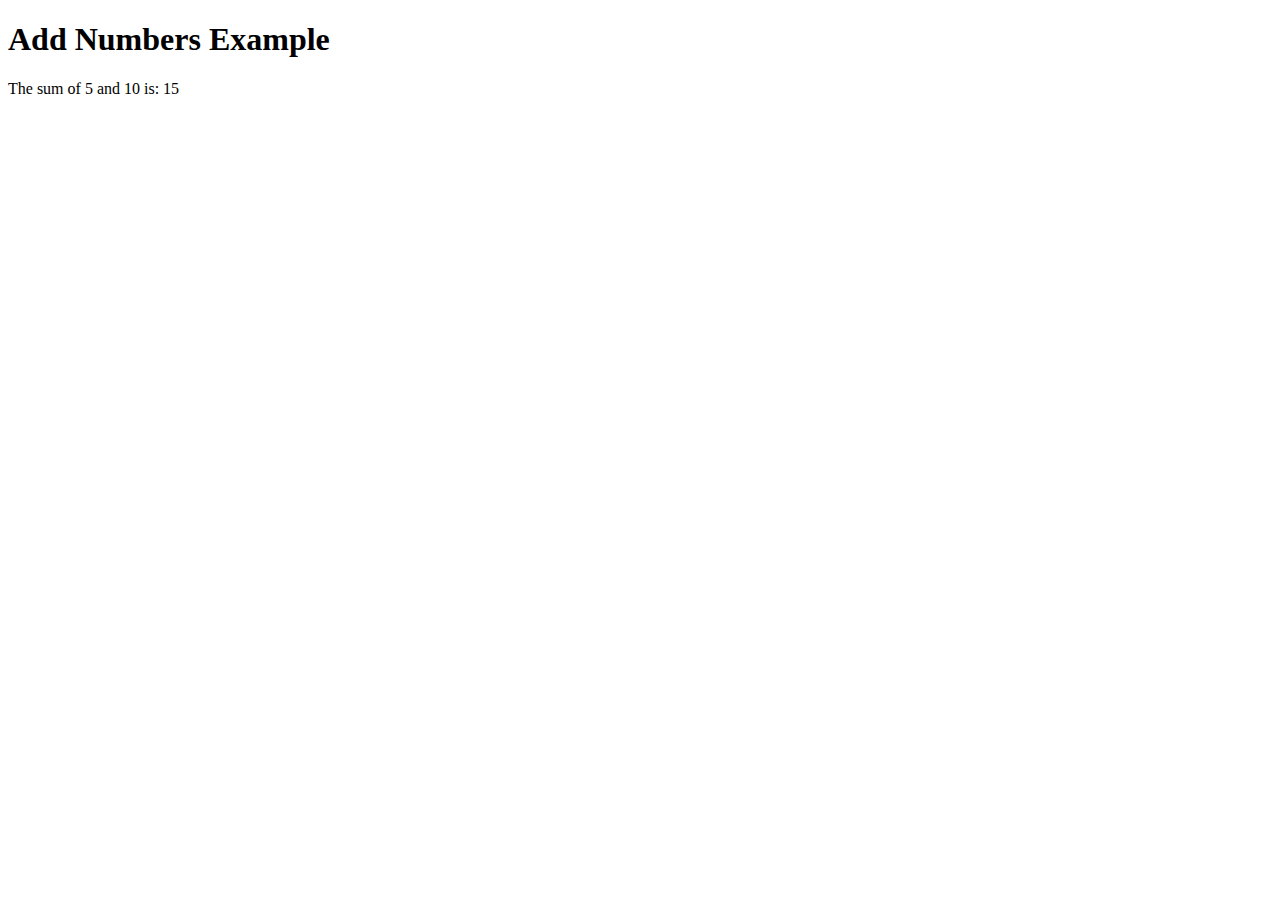
==== index.html @ 4212b7e5 "Update and rename page.html to index.html" ====
<!DOCTYPE html>
<html lang="en">
<head>
    <meta charset="UTF-8">
    <meta name="viewport" content="width=device-width, initial-scale=1.0">
    <title>Add Numbers Example</title>

    <link rel="stylesheet" href="main.css">

    <!-- Link to the JavaScript file -->
    <script src="script.js"></script>
</head>
<body>

    <h1>Add Numbers Example</h1>

    <!-- Display area for the result -->
    <div id="result"></div>

    <!-- Call the JavaScript function and display the result -->
    <script>
        // Example numbers
        var number1 = 5;
        var number2 = 10;

        // Call the addNumbers function from the script.js file
        var result = addNumbers(number1, number2);

        // Display the result in the specified element
        document.getElementById('result').innerHTML = "The sum of " + number1 + " and " + number2 + " is: " + result;
    </script>
    <h1></h1>

</body>
</html>
---- main.css ----
/* main.css */

@import url('https://raw.githubusercontent.com/NULL-Marshall/dye-up-web/main/styles.css');
@import url('https://raw.githubusercontent.com/NULL-Marshall/dye-up-web/main/colors.css');
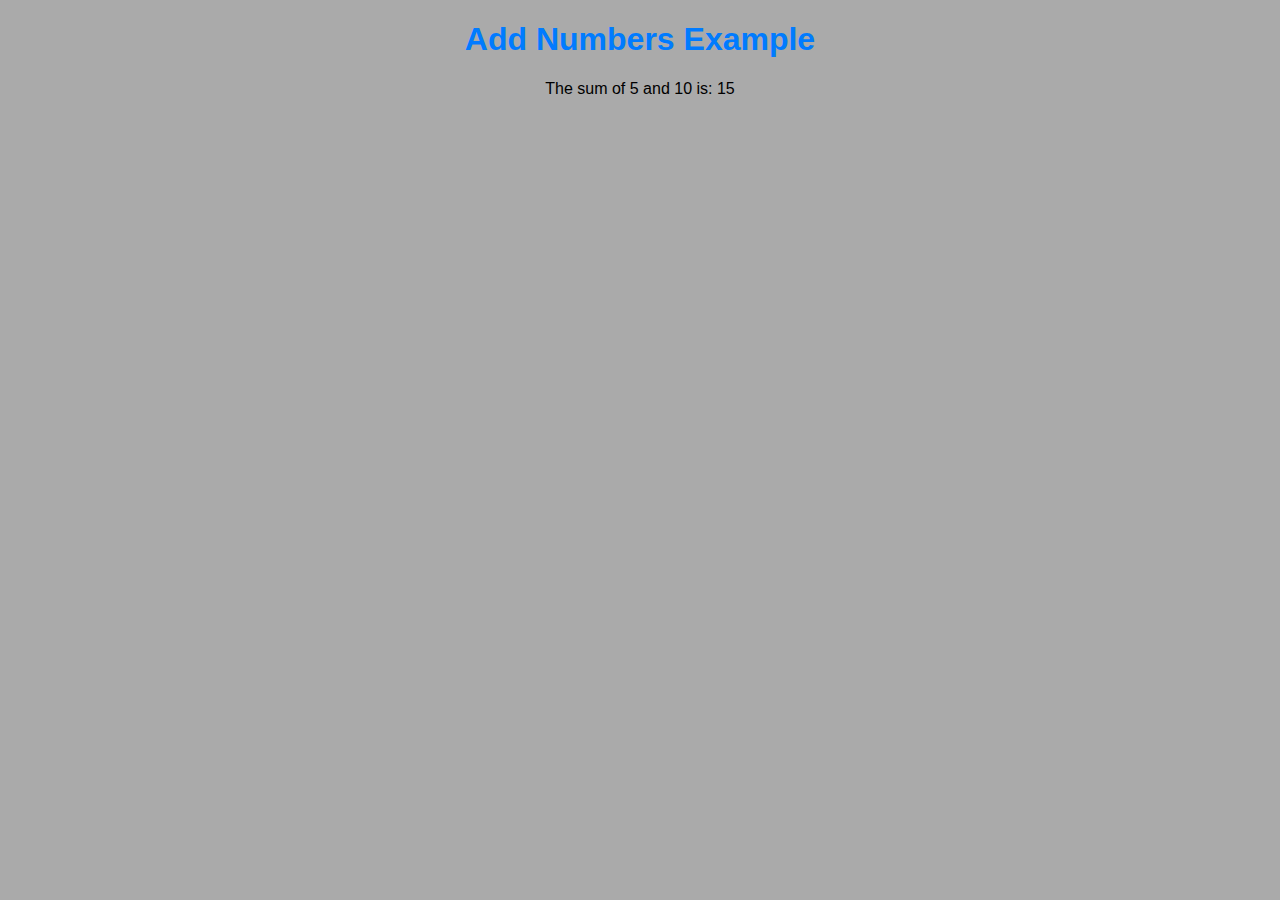
==== commit 70f09eed: "Update index.html" ====
--- a/index.html
+++ b/index.html
@@ -5,10 +5,10 @@
     <meta name="viewport" content="width=device-width, initial-scale=1.0">
     <title>Add Numbers Example</title>
 
-    <link rel="stylesheet" href="main.css">
+    <link rel="stylesheet" href="css/main.css">
 
     <!-- Link to the JavaScript file -->
-    <script src="script.js"></script>
+    <script src="scripts/script.js"></script>
 </head>
 <body>
 
--- a/css/main.css
+++ b/css/main.css
@@ -0,0 +1,4 @@
+/* main.css */
+
+@import url('styles.css');
+@import url('colors.css');
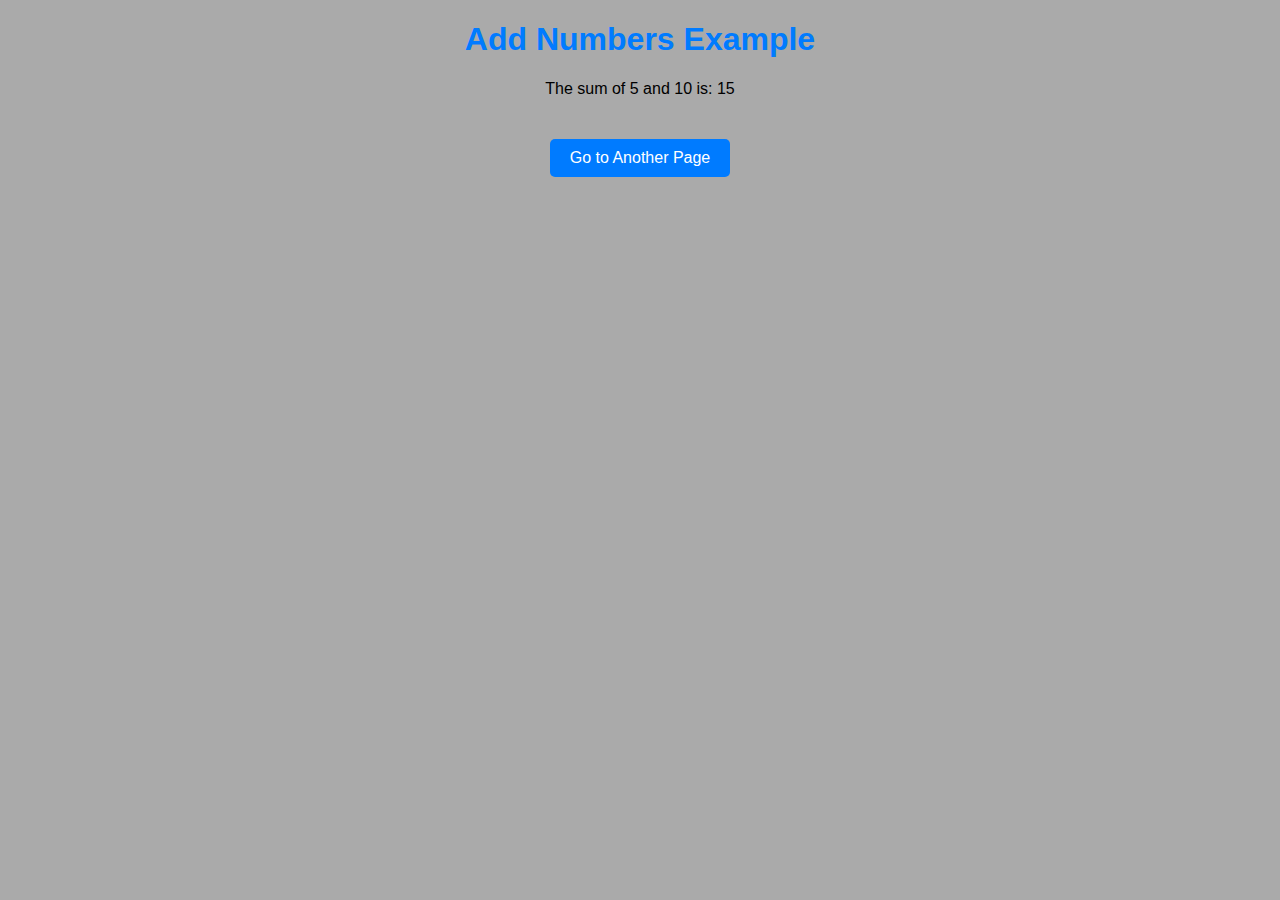
==== commit 1d0ffca1: "Update index.html" ====
--- a/index.html
+++ b/index.html
@@ -5,10 +5,10 @@
     <meta name="viewport" content="width=device-width, initial-scale=1.0">
     <title>Add Numbers Example</title>
 
-    <link rel="stylesheet" href="css/main.css">
+    <link rel="stylesheet" href="main.css">
 
     <!-- Link to the JavaScript file -->
-    <script src="scripts/script.js"></script>
+    <script src="script.js"></script>
 </head>
 <body>
 
@@ -31,5 +31,8 @@
     </script>
     <h1></h1>
 
+    <!-- Button to link to another page -->
+    <a href="page.html" class="btn">Go to Another Page</a>
+
 </body>
 </html>
--- a/main.css
+++ b/main.css
@@ -0,0 +1,4 @@
+/* main.css */
+
+@import url('styles.css');
+@import url('colors.css');
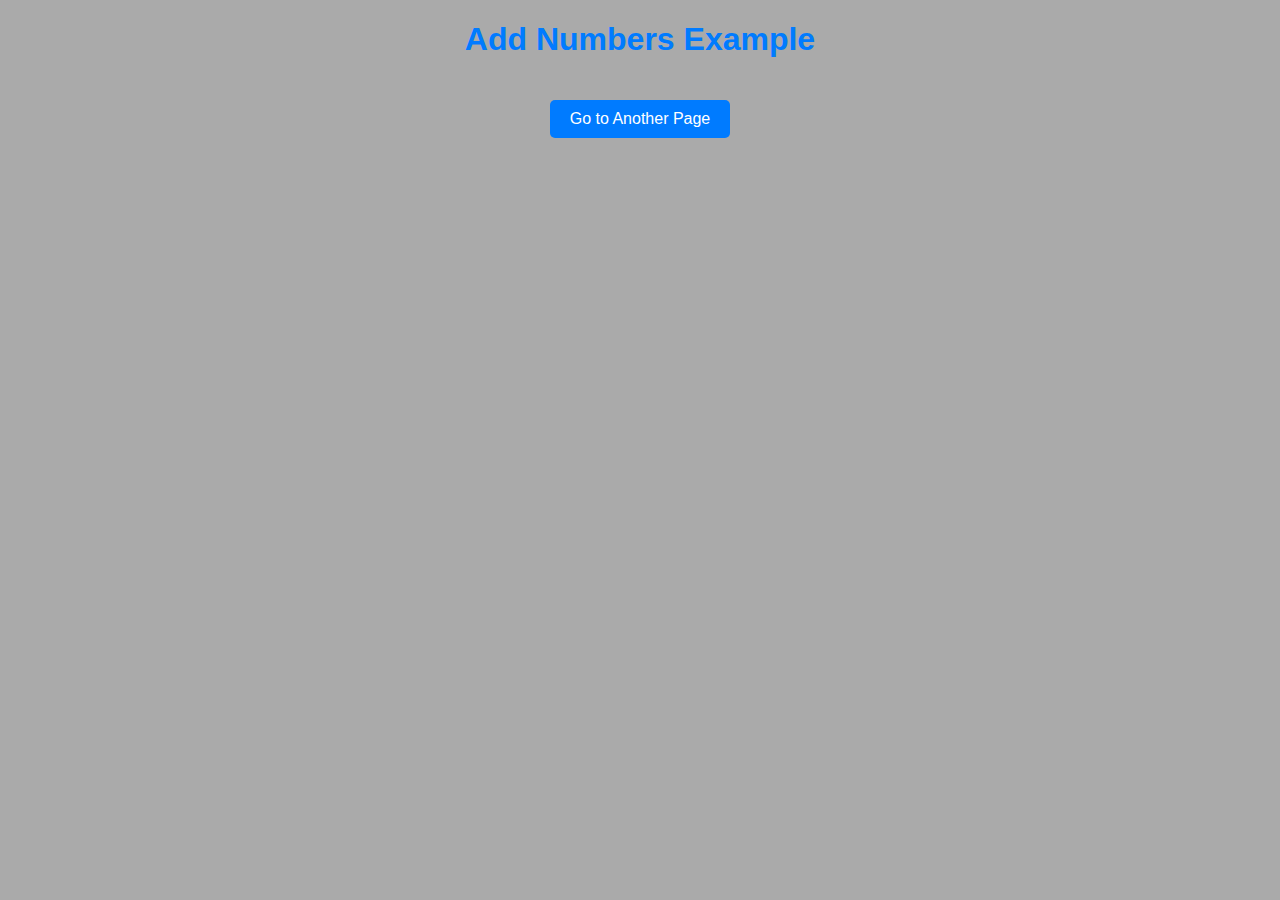
==== commit 89d4e447: "Update index.html" ====
--- a/index.html
+++ b/index.html
@@ -5,10 +5,10 @@
     <meta name="viewport" content="width=device-width, initial-scale=1.0">
     <title>Add Numbers Example</title>
 
-    <link rel="stylesheet" href="main.css">
+    <link rel="stylesheet" href="css/main.css">
 
     <!-- Link to the JavaScript file -->
-    <script src="script.js"></script>
+    <script src="script/script.js"></script>
 </head>
 <body>
 
--- a/css/main.css
+++ b/css/main.css
@@ -0,0 +1,4 @@
+/* main.css */
+
+@import url('styles.css');
+@import url('colors.css');
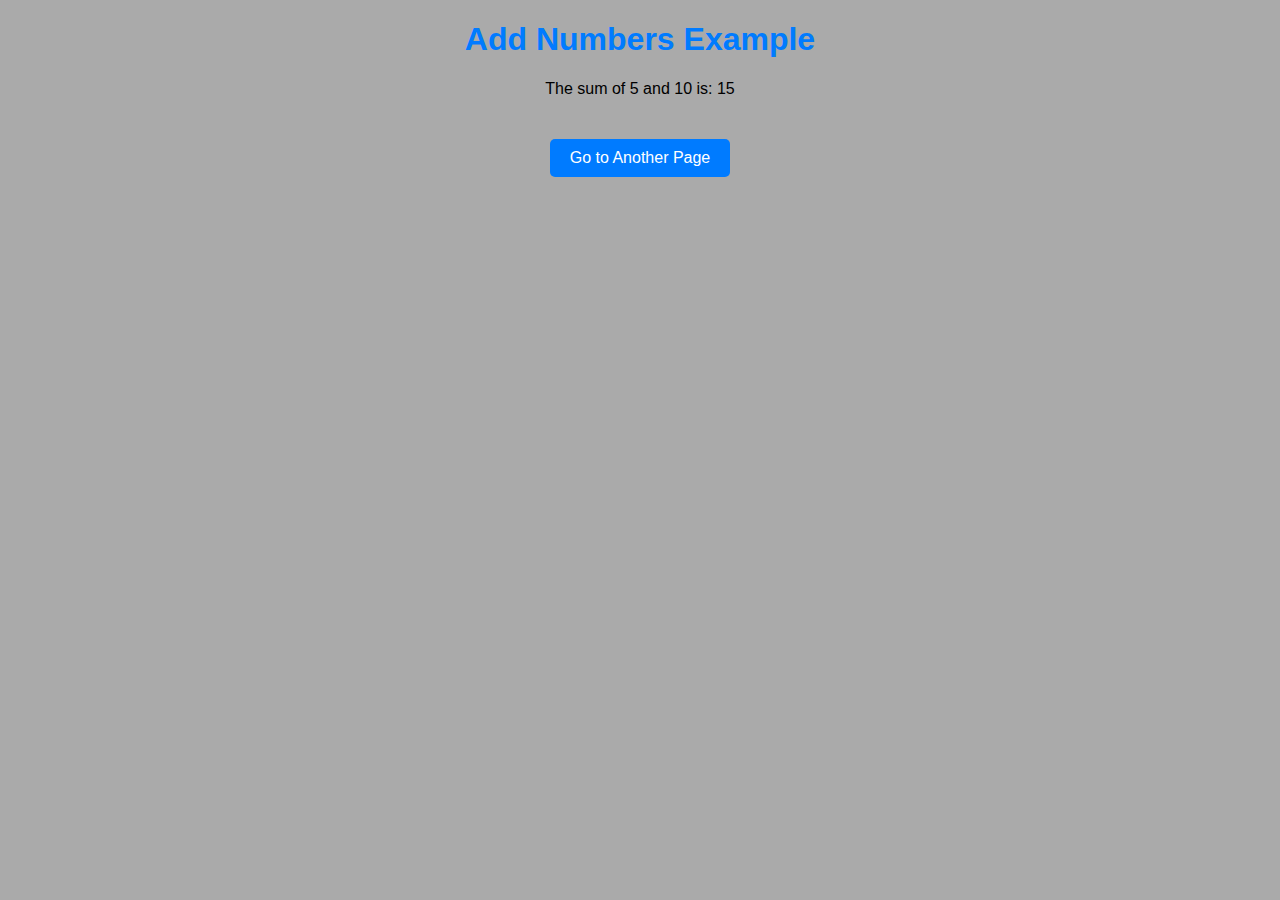
==== commit a51669b8: "Update index.html" ====
--- a/index.html
+++ b/index.html
@@ -8,7 +8,7 @@
     <link rel="stylesheet" href="css/main.css">
 
     <!-- Link to the JavaScript file -->
-    <script src="script/script.js"></script>
+    <script src="scripts/script.js"></script>
 </head>
 <body>
 
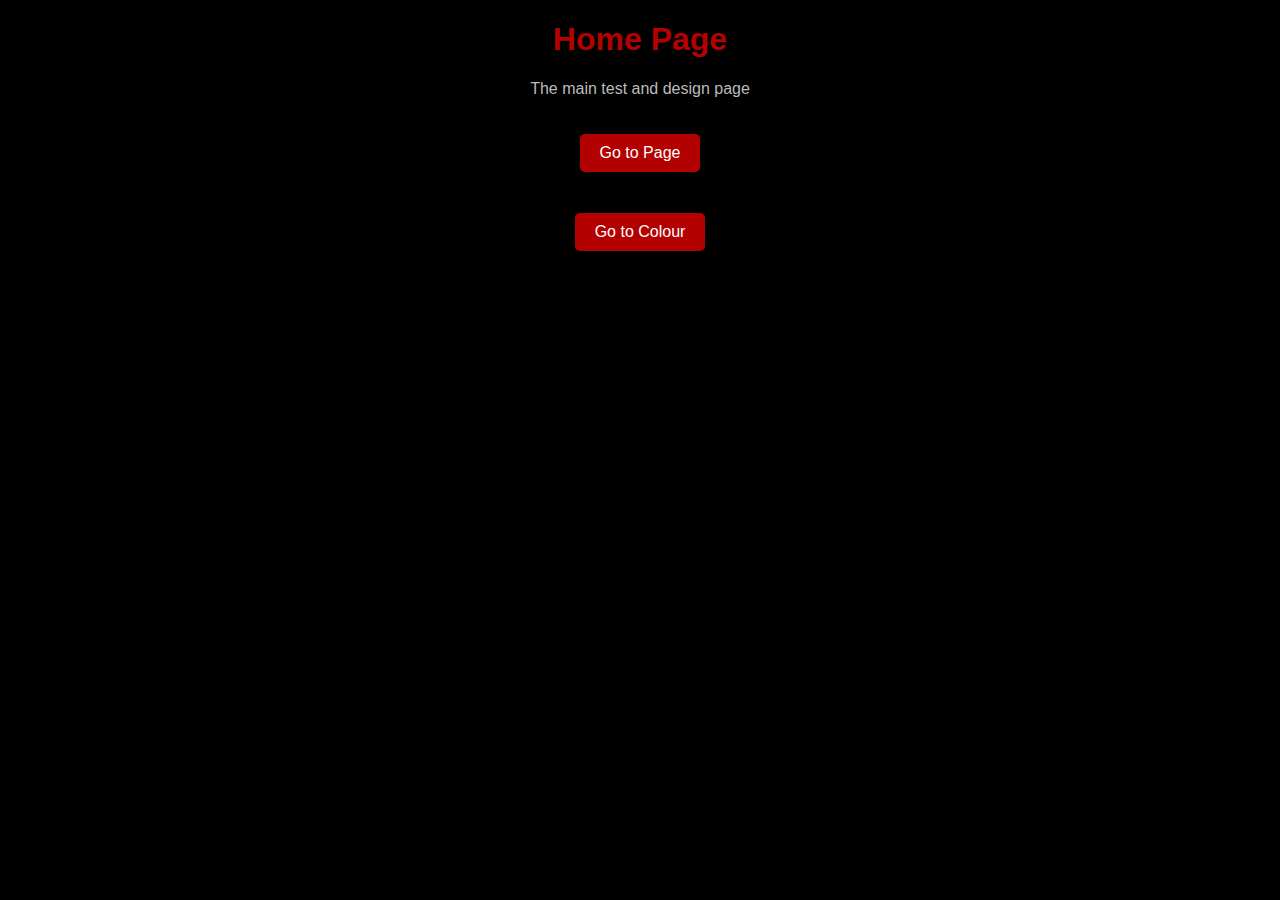
==== commit 9d1e5d25: "Add files via upload" ====
--- a/index.html
+++ b/index.html
@@ -3,36 +3,22 @@
 <head>
     <meta charset="UTF-8">
     <meta name="viewport" content="width=device-width, initial-scale=1.0">
-    <title>Add Numbers Example</title>
-
+    <title>Home Page</title>
     <link rel="stylesheet" href="css/main.css">
-
-    <!-- Link to the JavaScript file -->
-    <script src="scripts/script.js"></script>
 </head>
 <body>
 
-    <h1>Add Numbers Example</h1>
+<!--#include virtual="navigation.html" -->
 
-    <!-- Display area for the result -->
-    <div id="result"></div>
+<h1>Home Page</h1>
 
-    <!-- Call the JavaScript function and display the result -->
-    <script>
-        // Example numbers
-        var number1 = 5;
-        var number2 = 10;
+<p>The main test and design page</p>
 
-        // Call the addNumbers function from the script.js file
-        var result = addNumbers(number1, number2);
-
-        // Display the result in the specified element
-        document.getElementById('result').innerHTML = "The sum of " + number1 + " and " + number2 + " is: " + result;
-    </script>
-    <h1></h1>
-
-    <!-- Button to link to another page -->
-    <a href="page.html" class="btn">Go to Another Page</a>
+<!-- Button to link to another page -->
+<a href="page.html" class="btn">Go to Page</a>
+<h1></h1>
+<!-- Button to link to another page -->
+<a href="colours.html" class="btn">Go to Colour</a>
 
 </body>
 </html>
--- a/css/main.css
+++ b/css/main.css
@@ -2,3 +2,4 @@
 
 @import url('styles.css');
 @import url('colors.css');
+@import url('menu.css');